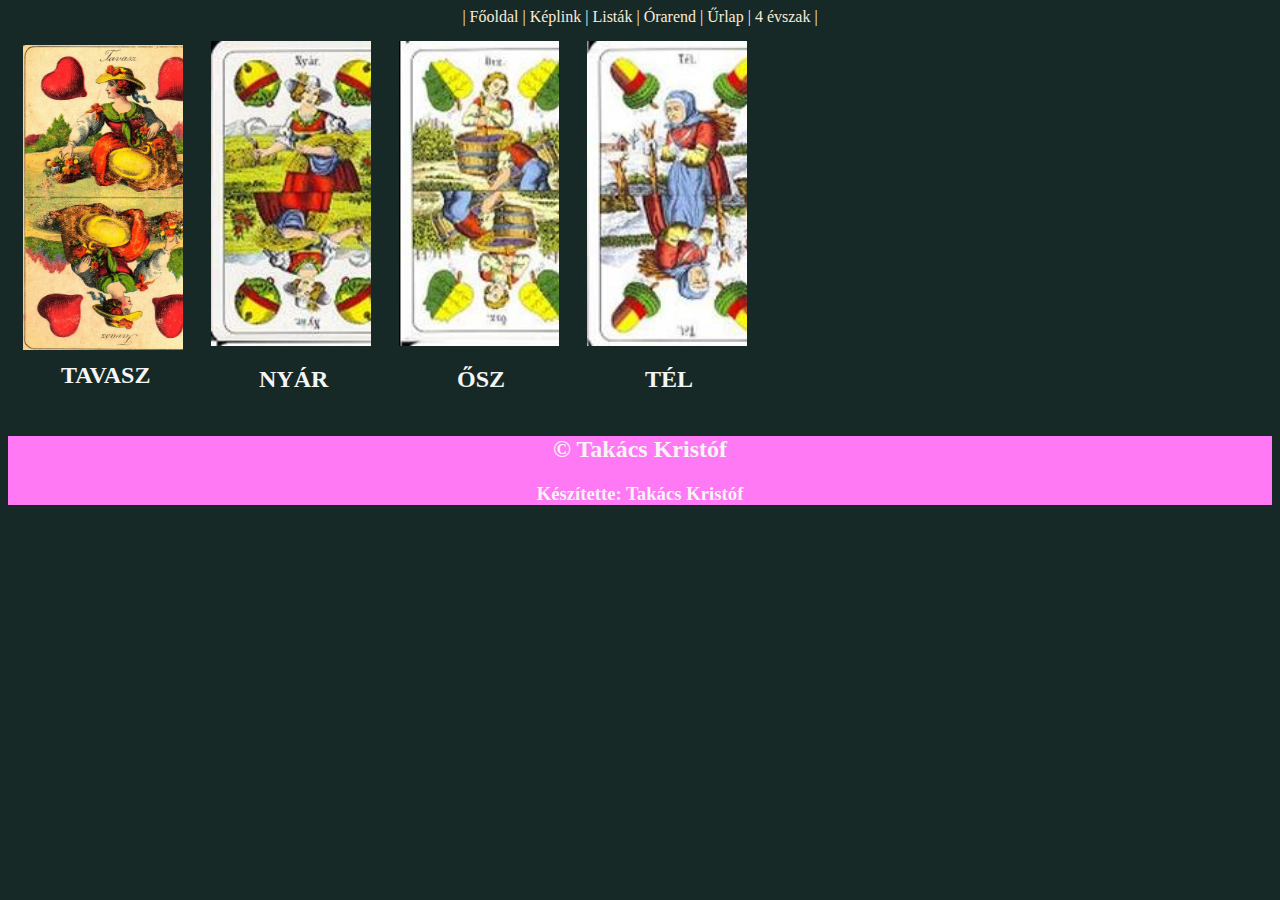
==== 4evszak.html @ 21c66726 "évszak" ====
<!DOCTYPE html>
<html lang="hu">
<head>
    <meta charset="UTF-8">
    <meta name="viewport" content="width=device-width, initial-scale=1.0">
    <title>DOBOZOK</title>
    <link rel="stylesheet" href="css/style.css">
    <style>
       body{
            background-color:#162927
       }
    </style>
    <link rel="apple-touch-icon" sizes="180x180" href="favicon/android-chrome-256x256.png">
    <link rel="icon" type="image/png" sizes="32x32" href="favicon/android-chrome-256x256.png">
    <link rel="icon" type="image/png" sizes="16x16" href="favicon/android-chrome-256x256.png">
    <link rel="manifest" href="/site.webmanifest">
    <link rel="mask-icon" href="/safari-pinned-tab.svg" color="#5bbad5">
    <meta name="msapplication-TileColor" content="#da532c">
    <meta name="theme-color" content="#ffffff">
</head>
<body>
    
    <nav>
        <a href="index.html">| Főoldal</a> | <style> body{color: whitesmoke;}</style>
        <a href="keplink.html">Képlink</a> |
        <a href="lista.html">Listák</a> | 
        <a href="orarend.html">Órarend</a> |
        <a href="urlap.html">Űrlap</a> |
        <a href="4evszak.html">4 évszak</a> |
    </nav>

    <table>
        <tr>
            <div>
                <td><div style="background-image: url(img/tavasz.jpg); background-size: cover;" id="div1"></div><h2 id="h2tav">TAVASZ</h2></td>
                <td><div style="background-image: url(img/nyar.jpg); background-size: cover;" id="div2"></div><h2 id="h2nya">NYÁR</h2></td>
                <td><div style="background-image: url(img/osz.jpg); background-size: cover;" id="div3"></div><h2 id="h2osz">ŐSZ</h2></td>
                <td><div style="background-image: url(img/tel.jpg); background-size: cover;" id="div4"></div><h2 id="h2tel">TÉL</h2></td>
            </div>
        </tr>
    </table>

    <footer id="foot">
        <h2>&copy; Takács Kristóf</h2>
        <h3>Készítette: Takács Kristóf</h3>
    </footer>

</body>
</html>
---- css/style.css ----
nav a {
    text-decoration: none;
    color: antiquewhite;
}
nav a:hover {
    color: burlywood;
}
nav{
    text-align: center;
}
#foot{
    background-color: #ff79f4;
    text-align: center;
    bottom: 50px;
}
p{
    color: black;
}
#div1{
    width: 160px;
    height: 305px;
    margin: 12px;
    float: left;
    transition: 1.2s;
}
#div2{
    width: 160px;
    height: 305px;
    margin: 12px;
    transition: 1.2s;
}
#div3{
    width: 160px;
    height: 305px;
    margin: 12px;
    transition: 1.2s;
}   
#div4{
    width: 160px;
    height: 305px;
    margin: 12px;
    transition: 1.2s; 
}
#div1:hover{
    transition: 0.5s;
    transform: scale(1.1);
}
#div2:hover{
    transition: 0.5s;
    transform: scale(1.1);
}
#div3:hover{
    transition: 0.5s;
    transform: scale(1.1);
}
#div4:hover{
    transition: 0.5s;
    transform: scale(1.1);
}
#h2tav{
    margin-left: 50px;
    clear: both;
}
#h2nya{
    margin-left: 60px;
    clear: both;
}
#h2osz{
    margin-left: 70px;
    clear: both;
}
#h2tel{
    margin-left: 70px;
    clear: both;
}
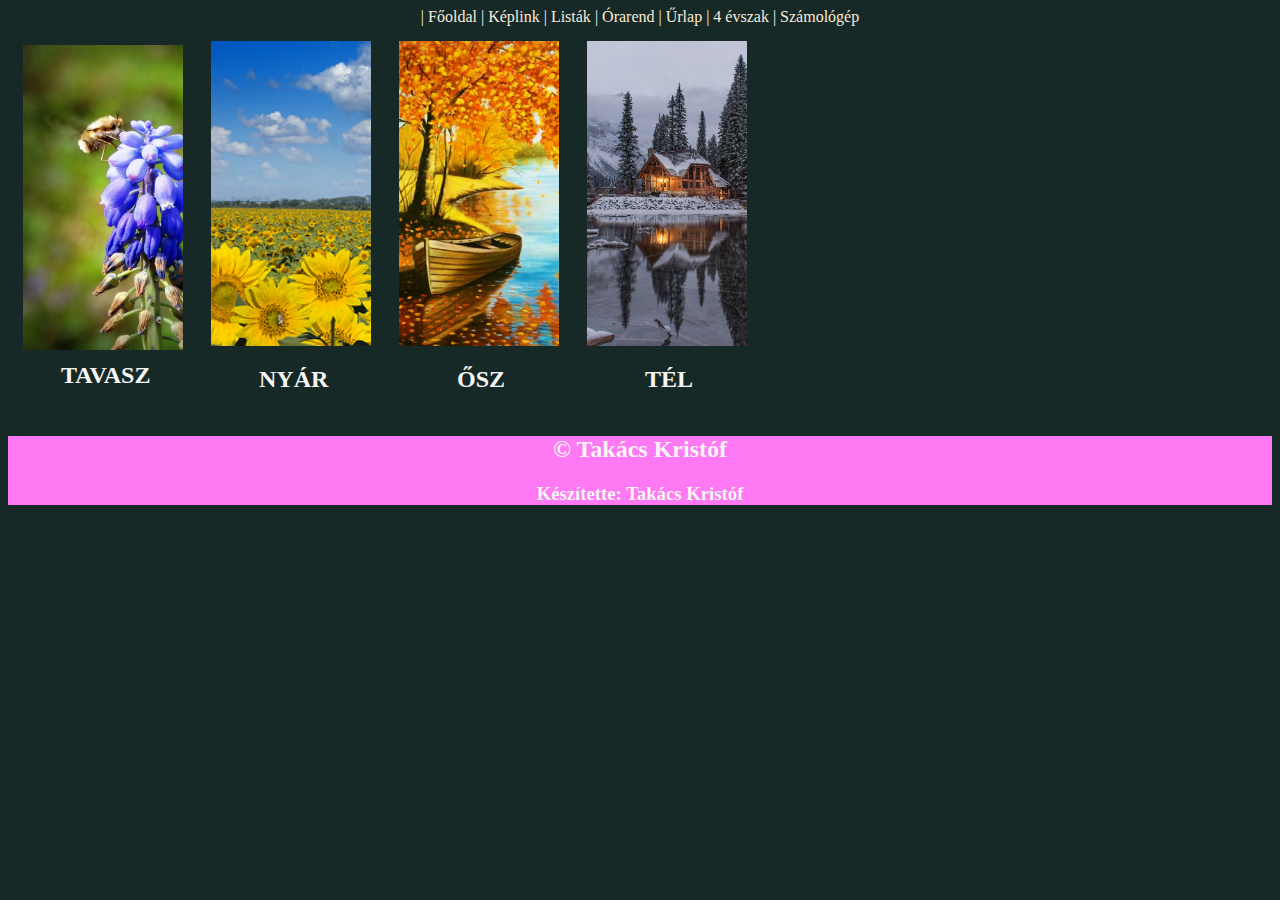
==== commit 4dce2101: "szamolo" ====
--- a/4evszak.html
+++ b/4evszak.html
@@ -27,6 +27,7 @@
         <a href="orarend.html">Órarend</a> |
         <a href="urlap.html">Űrlap</a> |
         <a href="4evszak.html">4 évszak</a> |
+        <a href="Szamologep.html">Számológép</a>
     </nav>
 
     <table>
--- a/css/style.css
+++ b/css/style.css
@@ -11,7 +11,6 @@
 #foot{
     background-color: #ff79f4;
     text-align: center;
-    bottom: 50px;
 }
 p{
     color: black;
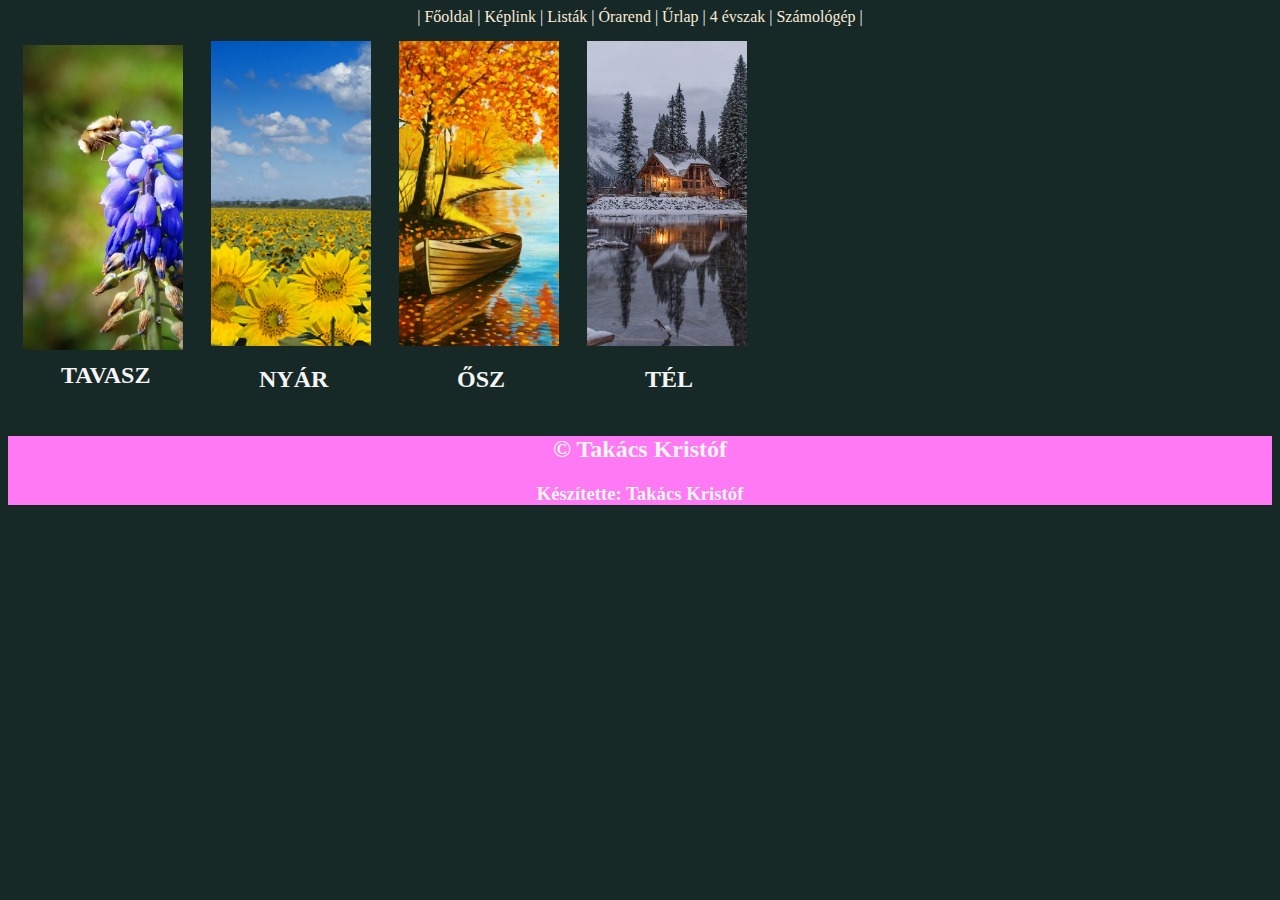
==== commit 0fc41eb7: "szamolo" ====
--- a/4evszak.html
+++ b/4evszak.html
@@ -27,7 +27,7 @@
         <a href="orarend.html">Órarend</a> |
         <a href="urlap.html">Űrlap</a> |
         <a href="4evszak.html">4 évszak</a> |
-        <a href="Szamologep.html">Számológép</a>
+        <a href="Szamologep.html">Számológép</a> |
     </nav>
 
     <table>
--- a/css/style.css
+++ b/css/style.css
@@ -71,4 +71,11 @@
 #h2tel{
     margin-left: 70px;
     clear: both;
+}
+#szamolo{
+    background-color: white;
+    color: black;
+    margin: auto;
+    width: 200px;
+    text-align: center;
 }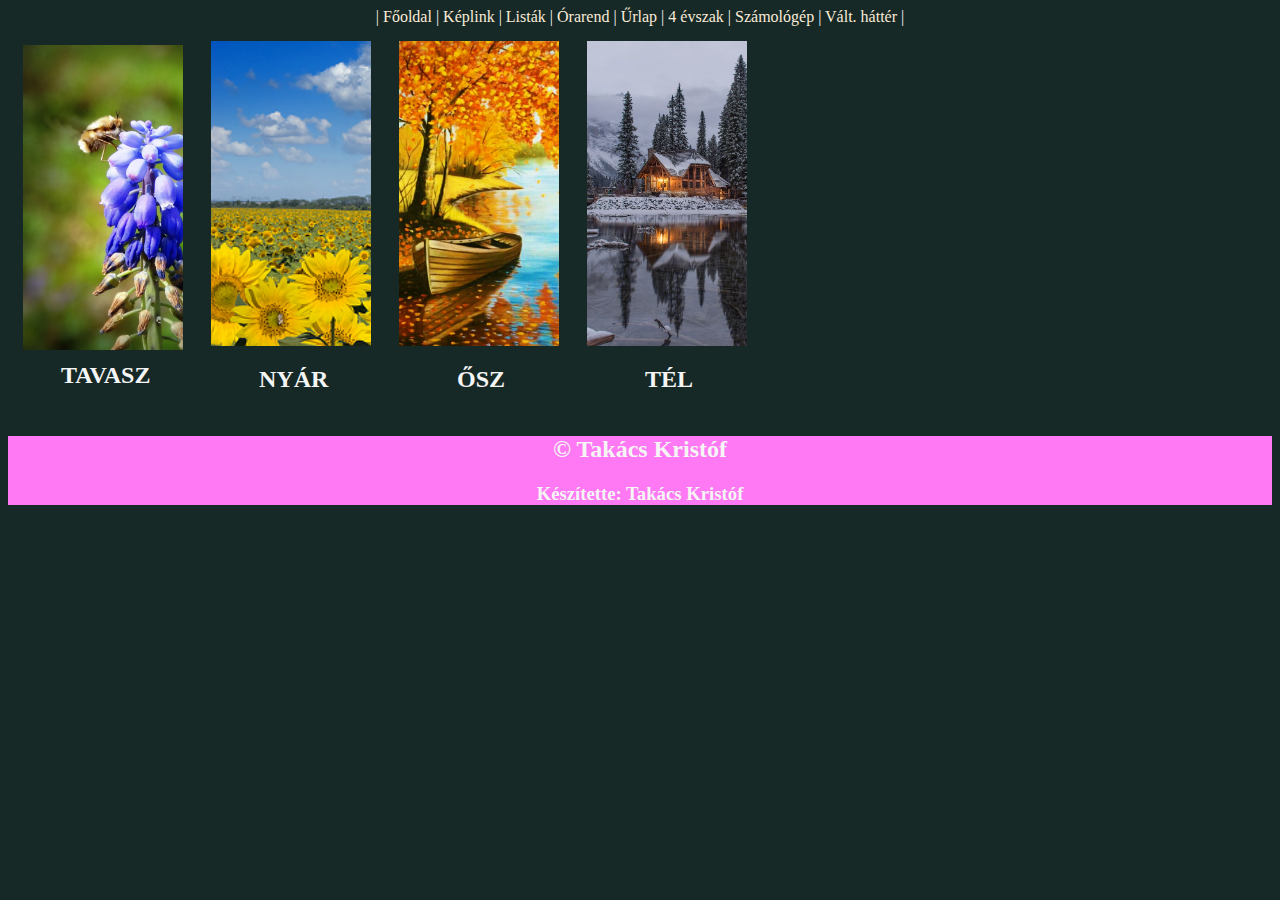
==== commit e43db65c: "Valt" ====
--- a/4evszak.html
+++ b/4evszak.html
@@ -28,6 +28,7 @@
         <a href="urlap.html">Űrlap</a> |
         <a href="4evszak.html">4 évszak</a> |
         <a href="Szamologep.html">Számológép</a> |
+        <a href="szinesbg.html">Vált. háttér</a> |
     </nav>
 
     <table>
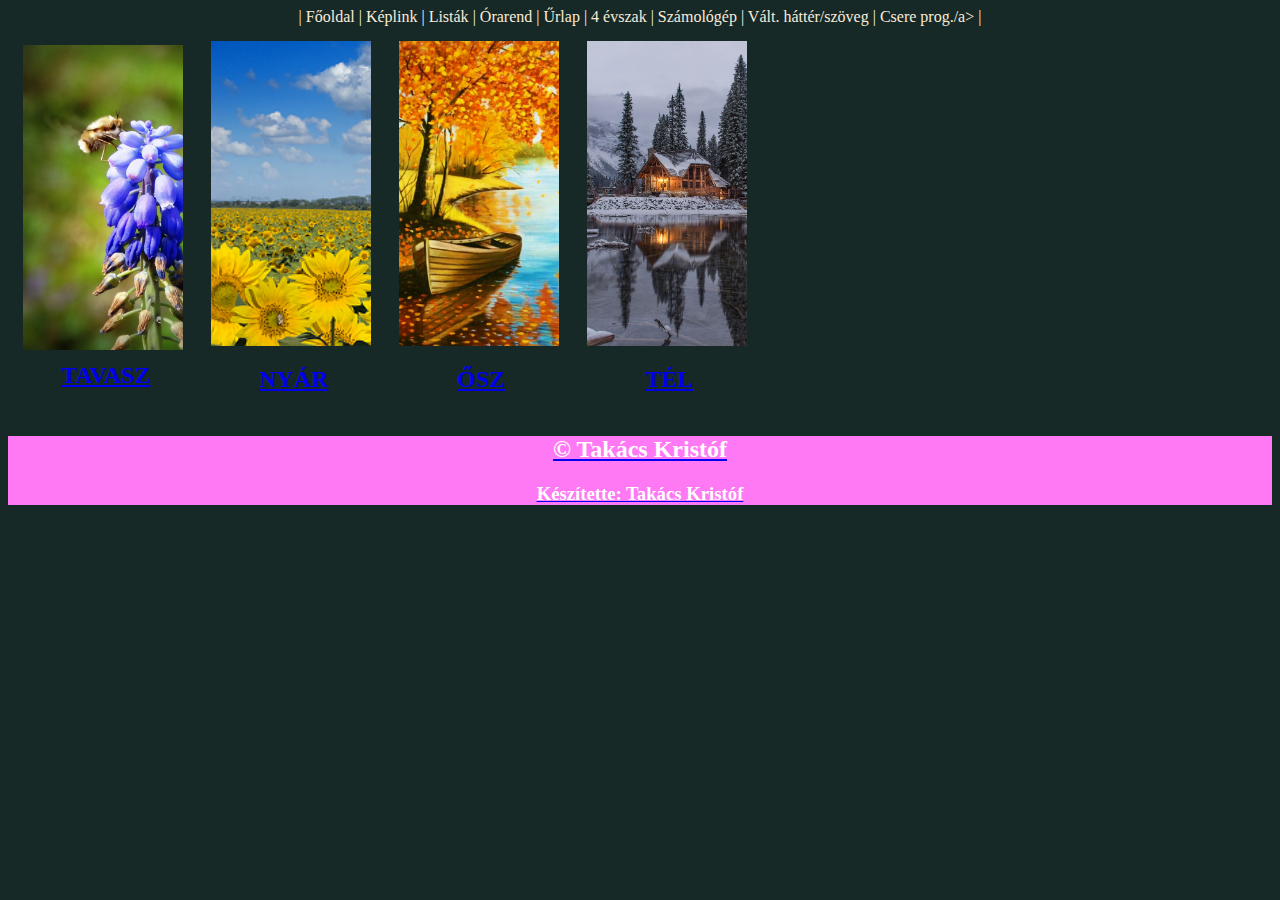
==== commit 01933780: "csere prog." ====
--- a/4evszak.html
+++ b/4evszak.html
@@ -28,7 +28,8 @@
         <a href="urlap.html">Űrlap</a> |
         <a href="4evszak.html">4 évszak</a> |
         <a href="Szamologep.html">Számológép</a> |
-        <a href="szinesbg.html">Vált. háttér</a> |
+        <a href="szinesbg.html">Vált. háttér/szöveg</a> |
+        <a href="kepcsere.html">Csere prog./a> |
     </nav>
 
     <table>
--- a/css/style.css
+++ b/css/style.css
@@ -11,6 +11,7 @@
 #foot{
     background-color: #ff79f4;
     text-align: center;
+    color: white;
 }
 p{
     color: black;
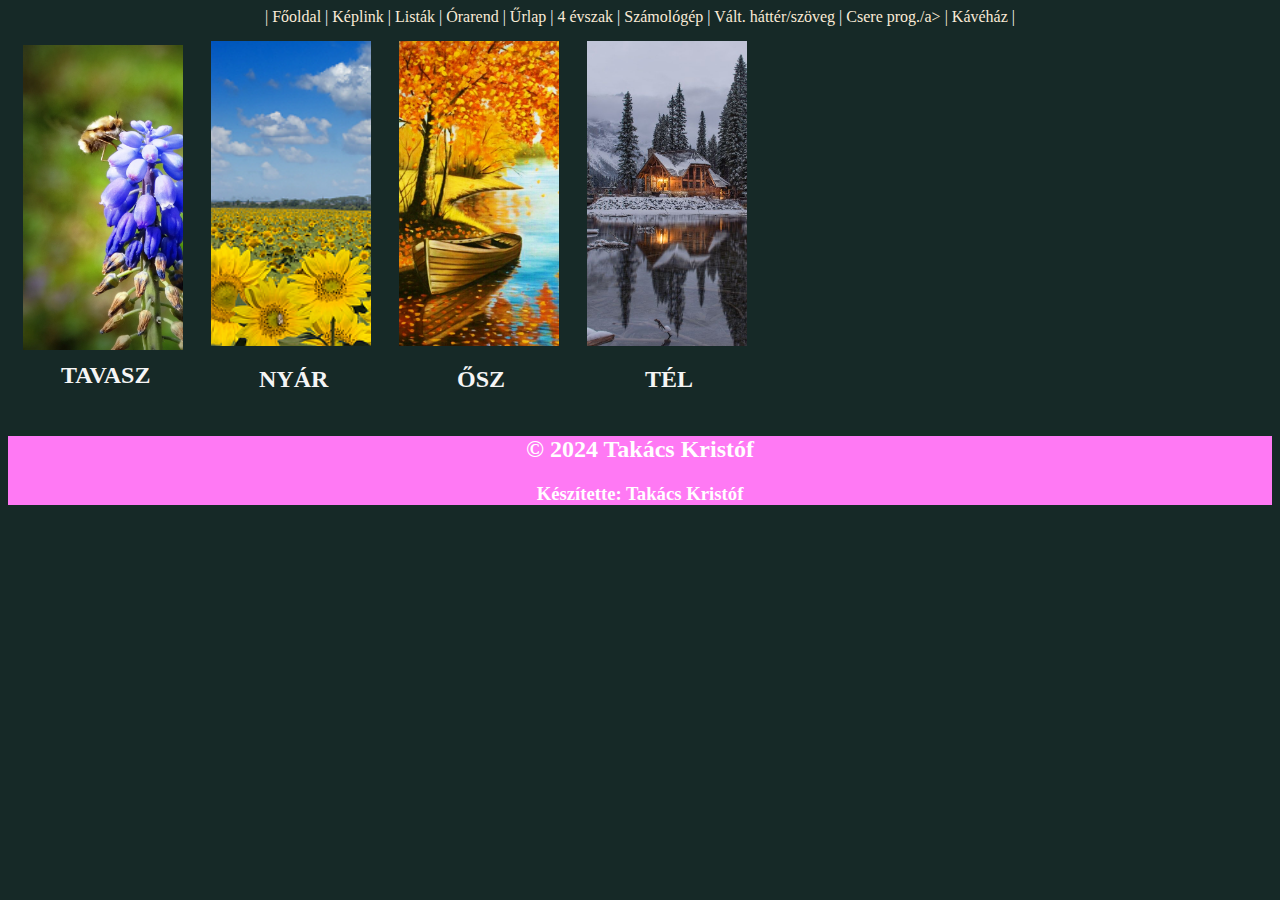
==== commit bcf368fd: "Kávéház" ====
--- a/4evszak.html
+++ b/4evszak.html
@@ -30,6 +30,7 @@
         <a href="Szamologep.html">Számológép</a> |
         <a href="szinesbg.html">Vált. háttér/szöveg</a> |
         <a href="kepcsere.html">Csere prog./a> |
+        <a href="kavehaz.html">Kávéház</a> |
     </nav>
 
     <table>
@@ -44,7 +45,7 @@
     </table>
 
     <footer id="foot">
-        <h2>&copy; Takács Kristóf</h2>
+        <h2>&copy; 2024 Takács Kristóf</h2>
         <h3>Készítette: Takács Kristóf</h3>
     </footer>
 
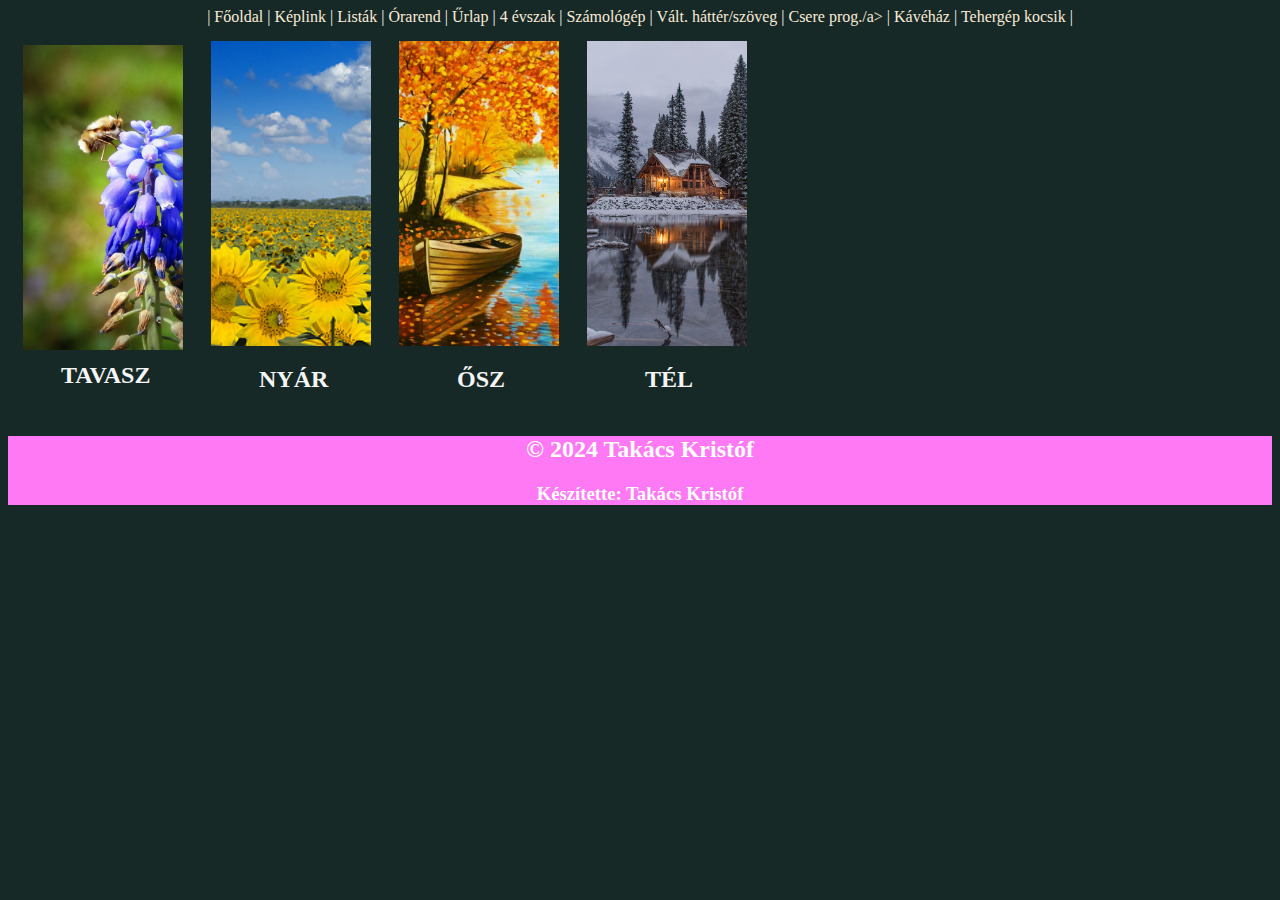
==== commit 20d56501: "teher" ====
--- a/4evszak.html
+++ b/4evszak.html
@@ -31,6 +31,7 @@
         <a href="szinesbg.html">Vált. háttér/szöveg</a> |
         <a href="kepcsere.html">Csere prog./a> |
         <a href="kavehaz.html">Kávéház</a> |
+        <a href="Tehergep.html">Tehergép kocsik</a> |
     </nav>
 
     <table>
--- a/css/style.css
+++ b/css/style.css
@@ -79,4 +79,17 @@
     margin: auto;
     width: 200px;
     text-align: center;
+}
+#foot2{
+    
+}
+#heade{
+    float: left;
+}
+#heade2{
+    float: right;
+}
+#sideba{
+    
+    margin-left: auto;
 }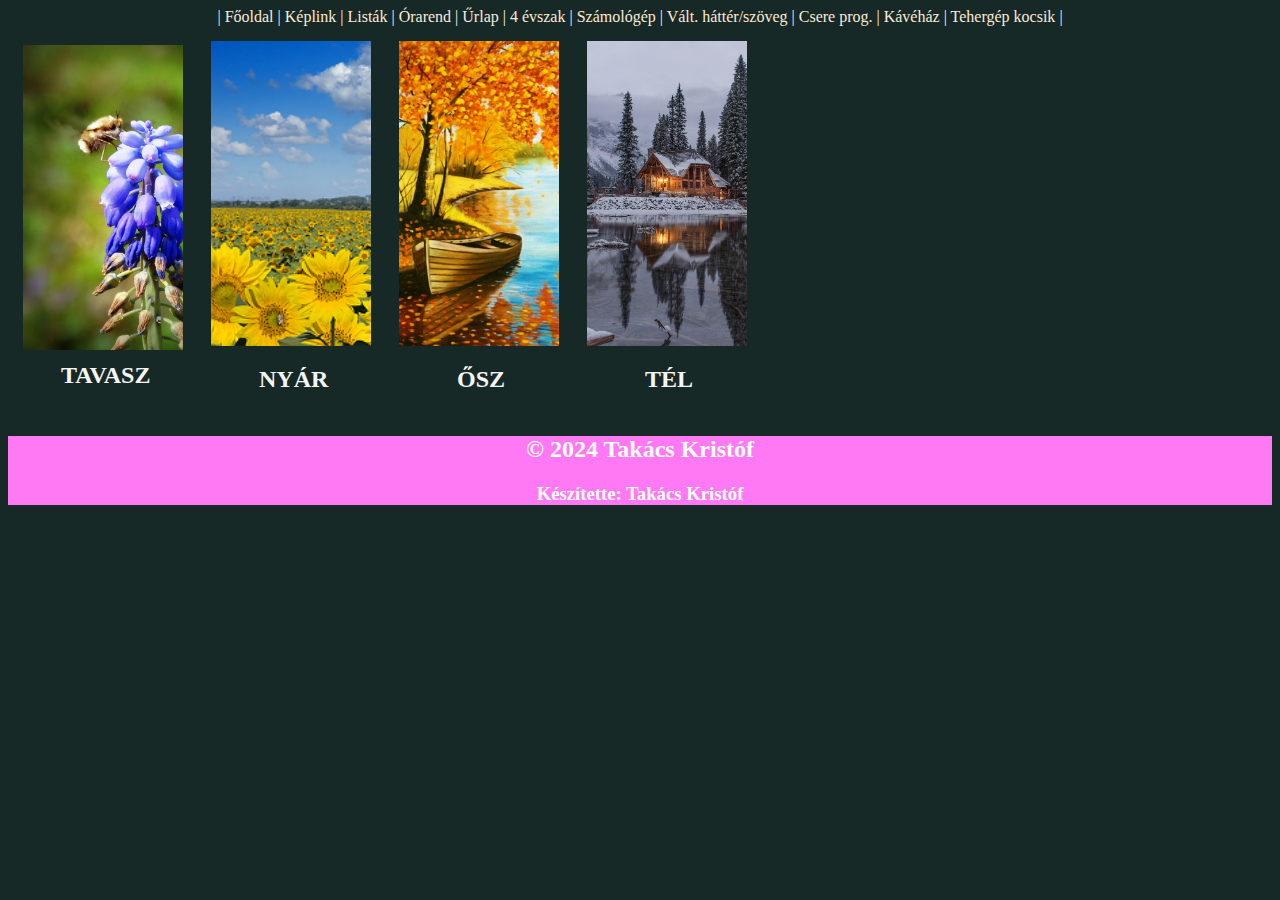
==== commit abd4903a: "nav" ====
--- a/4evszak.html
+++ b/4evszak.html
@@ -29,7 +29,7 @@
         <a href="4evszak.html">4 évszak</a> |
         <a href="Szamologep.html">Számológép</a> |
         <a href="szinesbg.html">Vált. háttér/szöveg</a> |
-        <a href="kepcsere.html">Csere prog./a> |
+        <a href="kepcsere.html">Csere prog.</a> |
         <a href="kavehaz.html">Kávéház</a> |
         <a href="Tehergep.html">Tehergép kocsik</a> |
     </nav>
